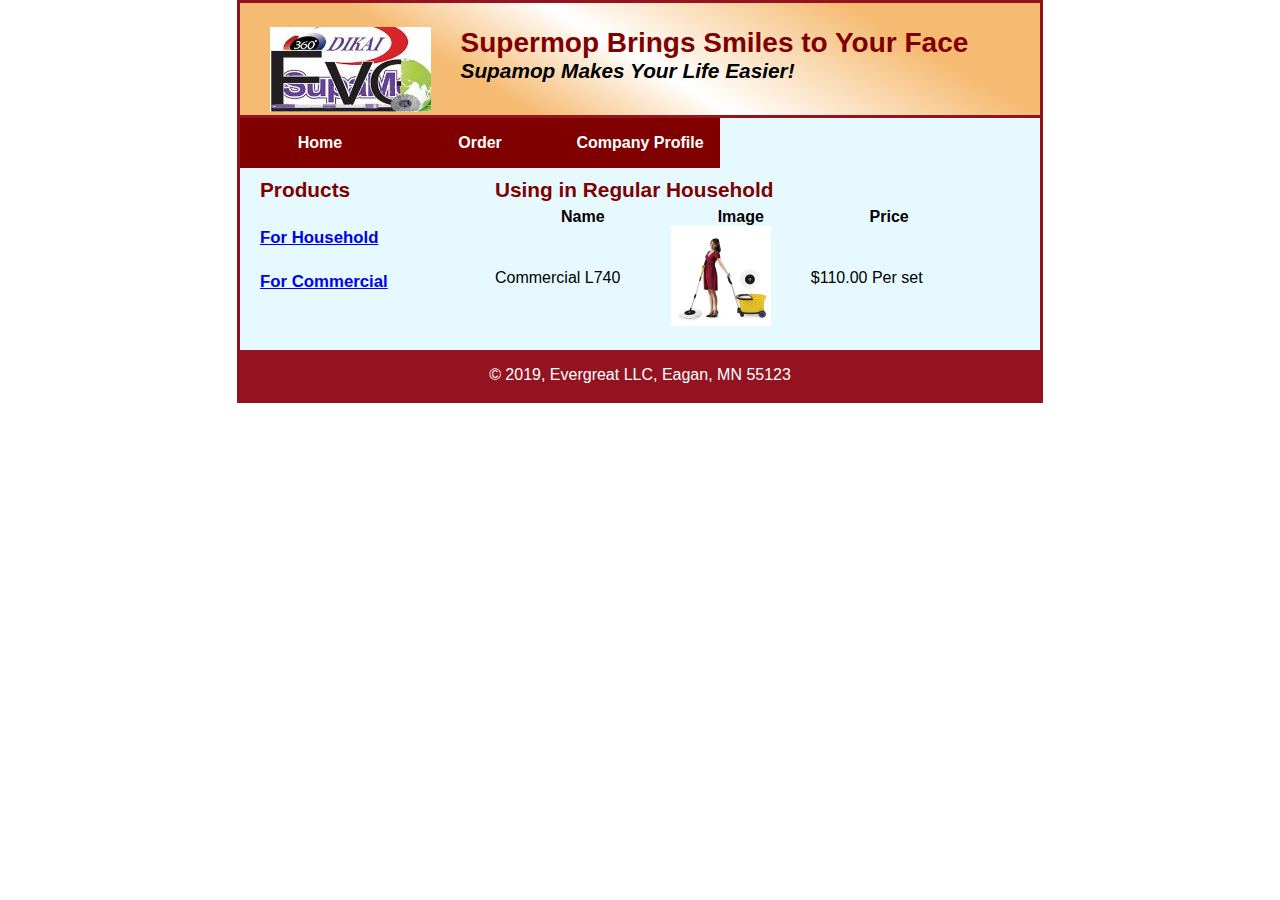
==== Products/Commercial.html @ 6eca4a00 "Add files via upload" ====
<!DOCTYPE html>
<html lang= "en">

<head>
<meta charset="utf-8">
	<title>Supamop - Evergreat LLC</title>
	<link rel="shortcut icon" href="../images/favicon.ico">
<link rel="stylesheet" href="../styles/normalize.css">
<!-- <link rel="stylesheet" href="styles/Evg_main.css"> -->
<!-- <link rel="stylesheet" href="styles/FromScratch_SuperMop_c1_mainMenu.css"> -->
<link rel="stylesheet" href="../styles/EVGmain.css"> 
</head>

<body>
	<header>
	<img src= "../images/DiEVGLogo.jpg"  alt="EVG logo" height="85"> 

			<h2>Supermop Brings Smiles to Your Face</h2>
			<h3>Supamop Makes Your Life Easier! <span class="shadow" </span> </h3>
    </header>		
         <nav id = "nav_menu"> 	
	       <ul>
               <li><a href="../index.html"  > Home </a></li>
               <li> <a>Order </a>
                 
                </li>  
	           <li><a href="#"> Company Profile </a>
	             
                </li> 
             </ul>   
       </nav>   
	
  <main>
  <section>
  <h2>Using in Regular Household</h2>
  <table style= "width: 90%">
  <tr>
    <th>Name</th>
    <th>Image</th>
    <th>Price</th>
    <th></th>
  </tr>

  <tr>
    <td>Commercial L740</td>
    <td align="left" valign="top">
       <img src="../images/CommercialL740jpg.jpg" width=100px height=100px alt="Not Found"></td>
    <td> $110.00  Per set</td>
    <td>      </td>
  </tr>

			
</table>			
</section>
<aside>
  <h2> <a>Products </a> </h2>
  <h3><br><a href="household.html">For Household </a></h3>

  <h3><br><a href="commercial.html">For Commercial </a></h3>
		

</aside>
</main>			
	<footer>
				<p>&copy; 2019, Evergreat LLC, Eagan, MN 55123</p>	
	</footer>
</body>
</html>
---- styles/EVGmain.css ----
/* the styles for the elements */
* {
	margin: 0;
	padding: 0;
}
html {
	background-color: white;
}
body {
	font-family: Arial, Helvetica, sans-serif;
    font-size: 100%;
    width: 800px;
    margin: 0 auto;
    border: 3px solid #931420;
  /*  background-color: #fffded; */
     background-color: #e6f9ff;
}
a:focus, a:hover {
	font-style: italic;
}
/* the styles for the header */
header {
	padding: 1.5em 0 2em 0;
	border-bottom: 3px solid #931420;
		background-image: -moz-linear-gradient(
	    30deg, #f6bb73 0%, #f6bb73 30%, white 50%, #f6bb73 80%, #f6bb73 100%);
	background-image: -webkit-linear-gradient(
	    30deg, #f6bb73 0%, #f6bb73 30%, white 50%, #f6bb73 80%, #f6bb73 100%);
	background-image: -o-linear-gradient(
	    30deg, #f6bb73 0%, #f6bb73 30%, white 50%, #f6bb73 80%, #f6bb73 100%);
	background-image: linear-gradient(
	    30deg, #f6bb73 0%, #f6bb73 30%, white 50%, #f6bb73 80%, #f6bb73 100%);
}
header h2 {
	font-size: 175%;
	color: #800000;
}
header h3 {
	font-size: 130%;
	font-style: italic;
}
header img {
	float: left;
	padding: 0 30px;
}
.shadow {
	text-shadow: 2px 2px 2px #800000;
}
/* the styles for the navigation menu */
#nav_menu ul {
	list-style-type: none;
	margin: 0;
	padding: 0;
	position: relative;
}
#nav_menu ul li {
	float: left;
}
#nav_menu ul li a {
    display: block;
    width: 160px;
    text-align: center;
    padding: 1em 0;
    text-decoration: none;
    background-color: #800000;
    color: white;
    font-weight: bold;
}
#nav_menu a.current {
	color: yellow;
}
#nav_menu ul ul {
    display: none;
    position: absolute;
    top: 100%;
}
#nav_menu ul ul li {
	float: none;
}
#nav_menu ul li:hover > ul {
	display: block;
}
#nav_menu > ul::after {
    content: "";
    clear: both;
    display: block;
}
/* the styles for the main content */
main {
	clear: left;
}

/* the styles for the section */
section {
	width: 525px;
	float: right;
	padding: 0 20px 20px 20px;
}
section h1 {
	font-size: 150%;
	padding: .5em 0 .25em 0;
	margin: 0;
}
section h2 {
	color: #800000;
	font-size: 130%;
	padding: .5em 0 .25em 0;
}
section p {
	padding-bottom: .5em;
}
section blockquote {
	padding: 0 2em;
	font-style: italic;
}
section ul {
	padding: 0 0 .25em 1.25em;
	list-style-type: circle;
}
section li {
	padding-bottom: .35em;
}

/* the styles for the article */
article {
	padding: .5em 0;
	border-top: 2px solid #800000;
	border-bottom: 2px solid #800000;
}
article h2 {
	padding-top: 0;
}
article h3 {
	font-size: 105%;
	padding-bottom: .25em;
}
article img {
	float: right;
	margin: .5em 0 1em 1em;
	border: 1px solid black;
}

/* the styles for the aside */
aside {
	width: 215px;
	float: right;
	padding: 0 0 20px 20px;
}
aside h2 {
	color: #800000;
	font-size: 130%;
	padding: .5em 0 .25em 0;
}

aside h3 {
	font-size: 105%;
	padding-bottom: .25em;
}
aside img {
	padding-bottom: 1em;
}

/* the styles for the footer */
footer {
	background-color: #931420;
	clear: both;

}
footer p {
	text-align: center;
	color: white;
	padding: 1em 0;
}
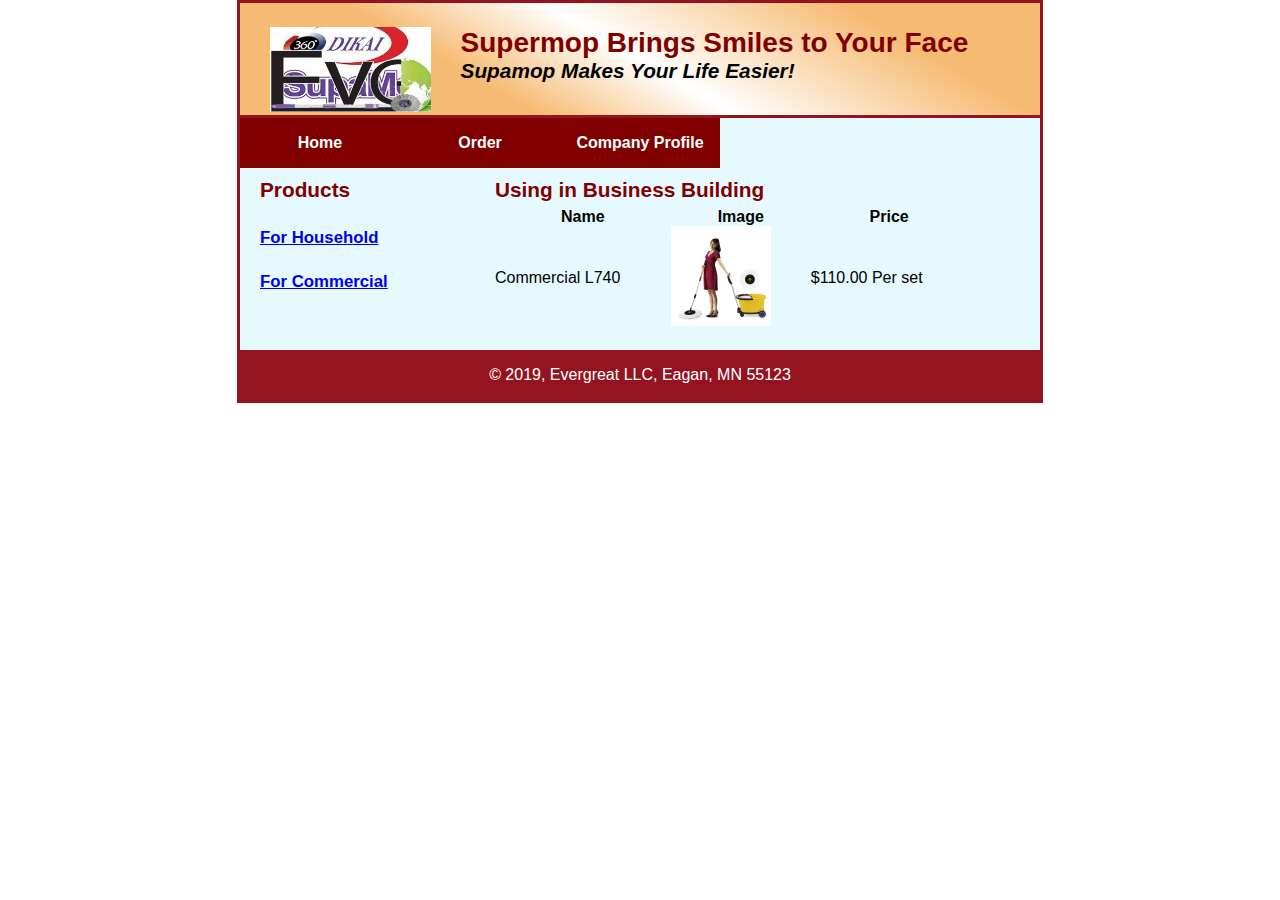
==== commit 2fc21d4a: "Add files via upload" ====
--- a/Products/Commercial.html
+++ b/Products/Commercial.html
@@ -32,7 +32,7 @@
 	
   <main>
   <section>
-  <h2>Using in Regular Household</h2>
+  <h2>Using in Business Building</h2>
   <table style= "width: 90%">
   <tr>
     <th>Name</th>
@@ -54,9 +54,9 @@
 </section>
 <aside>
   <h2> <a>Products </a> </h2>
-  <h3><br><a href="household.html">For Household </a></h3>
+  <h3><br><a href="Household.html">For Household </a></h3>
 
-  <h3><br><a href="commercial.html">For Commercial </a></h3>
+  <h3><br><a href="Commercial.html">For Commercial </a></h3>
 		
 
 </aside>
